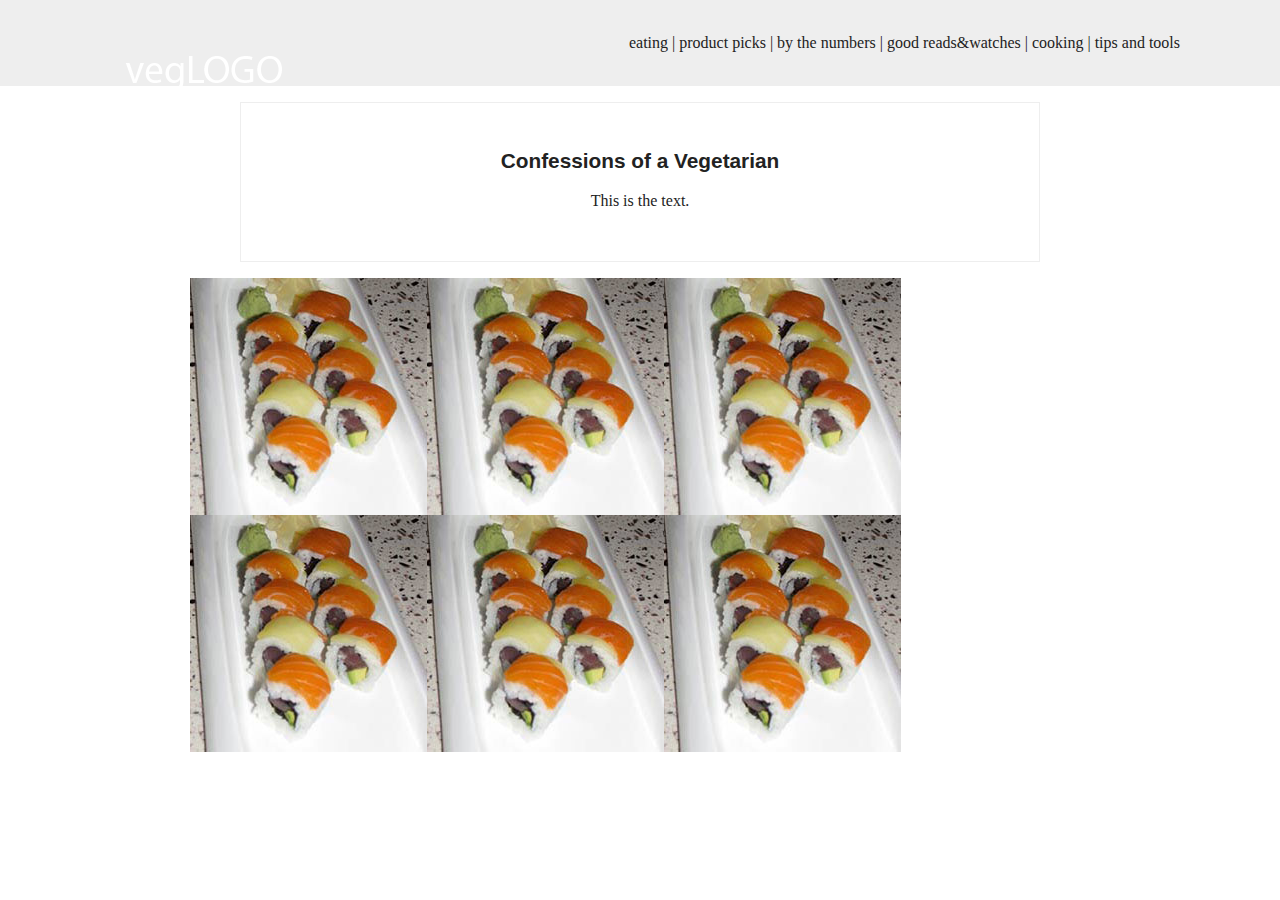
==== index.html @ 7793b63d "Started building" ====
<!DOCTYPE html>
<!--[if lt IE 7]>	   <html class="no-js lt-ie9 lt-ie8 lt-ie7"> <![endif]-->
<!--[if IE 7]>		   <html class="no-js lt-ie9 lt-ie8"> <![endif]-->
<!--[if IE 8]>		   <html class="no-js lt-ie9"> <![endif]-->
<!--[if gt IE 8]><!--> <html class="no-js"> <!--<![endif]-->
<head>

	<meta charset="utf-8">
	<meta http-equiv="X-UA-Compatible" content="IE=edge">
	<title>VEGOUT</title>
	<meta name="description" content="">
	
	<!-- Enable responsive layouts; tell browsers not to shrink pages to fit small screens -->
	<meta name="viewport" content="width=device-width, initial-scale=1">

	<!-- Load styles -->
	<!-- for production, combine all of these stylesheets -->
	<link rel="stylesheet" href="css/style.css">
	
	<script src="js/vendor/modernizr-2.6.2.min.js"></script>

</head>
<body>
    <header>
        <nav>
            <img src="img/VEGOUT_03.png">
            <ul>
                <li>eating</li>
                <li> | </li>
                <li>product picks</li>
                <li> | </li>
                <li>by the numbers</li>
                <li> | </li>
                <li>good reads&amp;watches</li>
                <li> | </li>
                <li>cooking</li>
                <li> | </li>
                <li>tips and tools</li>
            </ul>
        </nav>
    </header>
    
	
	<div class="container">

		<h1>Confessions of a Vegetarian</h1>

		<p>This is the text.</p>

	</div>
	
    <div class="grid">
        <img class="gridItem" src="img/VEGOUT_07.jpg">
        <img class="gridItem" src="img/VEGOUT_07.jpg">
        <img class="gridItem" src="img/VEGOUT_07.jpg">
        <img class="gridItem" src="img/VEGOUT_07.jpg">
        <img class="gridItem" src="img/VEGOUT_07.jpg">
        <img class="gridItem" src="img/VEGOUT_07.jpg">
        
    </div>
    

	<!-- Load scripts -->
	<script src="//ajax.googleapis.com/ajax/libs/jquery/1.10.2/jquery.min.js"></script>
	<script>window.jQuery || document.write('<script src="js/vendor/jquery-1.10.2.min.js"><\/script>')</script>
	<script src="js/plugins.js"></script>
	<script src="js/main.js"></script>

</body>
</html>
---- css/style.css ----
@import 'h5bp/h5bp-head.css';
@import 'h5bp/normalize.css';
@import 'typography.css';
@import 'layout.css';
@import 'utilities.css';
@import 'h5bp/h5bp-tail.css';

/* 

	Put typographic formatting in the typography.css file.
	Page layout styles go in layout.css.

	In production, do not use imports.
	Instead, concatenante and minify files. 

*/
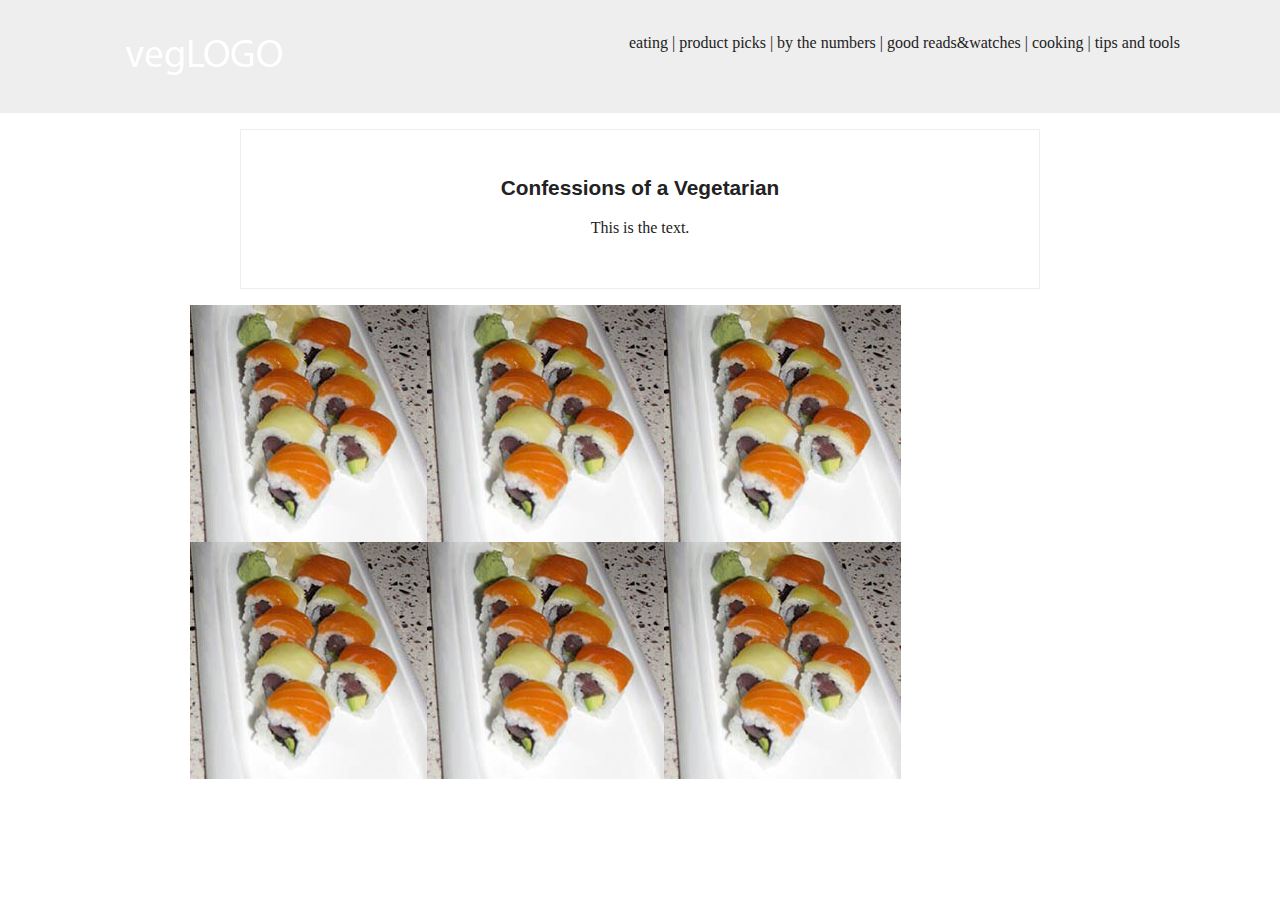
==== commit f81d8857: "syntax change" ====
--- a/index.html
+++ b/index.html
@@ -24,7 +24,7 @@
     <header>
         <nav>
             <img src="img/VEGOUT_03.png">
-            <ul>
+            <ul class="align-right">
                 <li>eating</li>
                 <li> | </li>
                 <li>product picks</li>
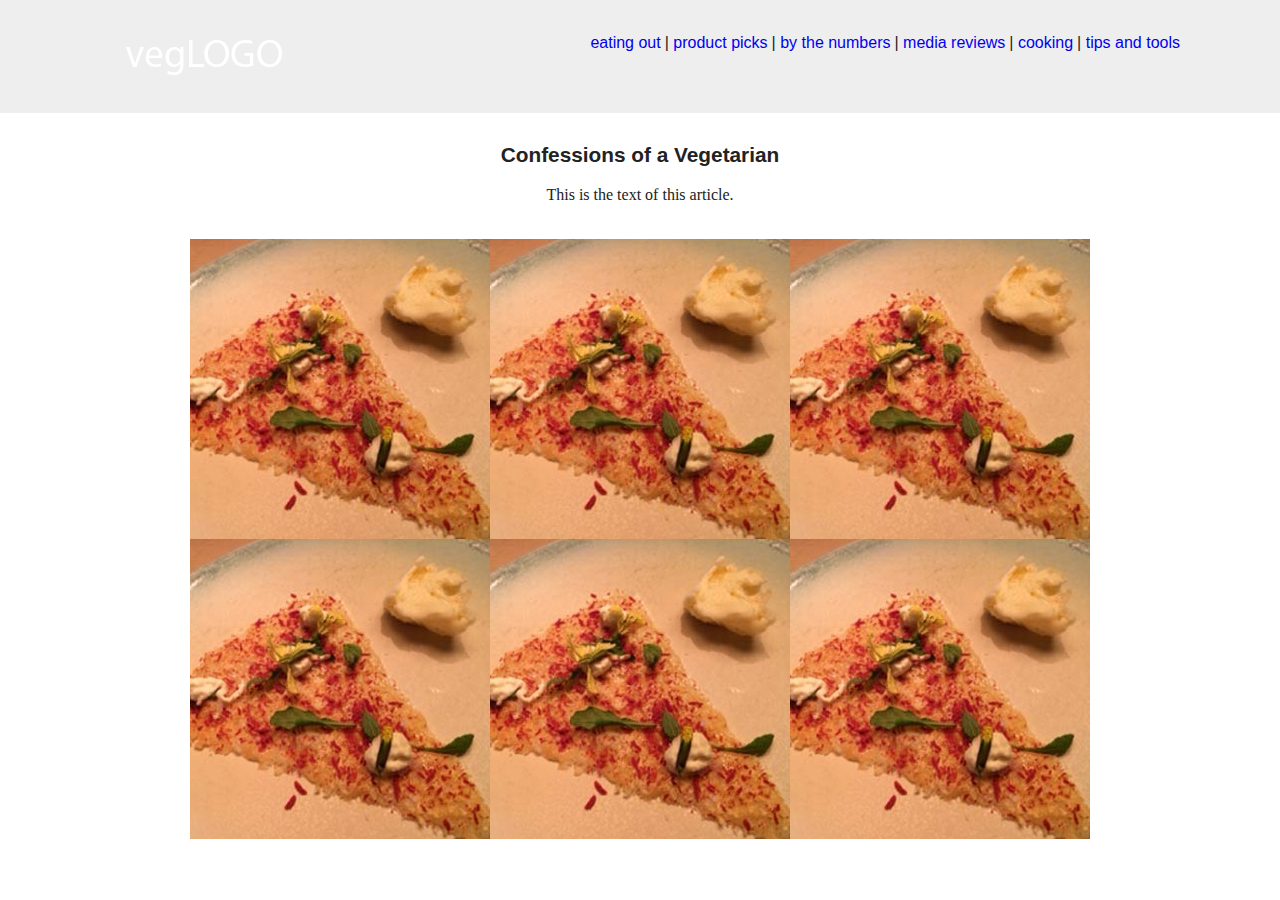
==== commit 6eaa14e6: "added more css" ====
--- a/index.html
+++ b/index.html
@@ -25,29 +25,29 @@
         <nav>
             <img src="img/VEGOUT_03.png">
             <ul class="align-right">
-                <li>eating</li>
+                <a href="eating-out.html"><li>eating out</li></a>
                 <li> | </li>
-                <li>product picks</li>
+                <a href="product-picks.html"><li>product picks</li></a>
                 <li> | </li>
-                <li>by the numbers</li>
+                <a href="by-the-numbers.html"><li>by the numbers</li></a>
                 <li> | </li>
-                <li>good reads&amp;watches</li>
+                <a href="media-reviews.html"><li>media reviews</li></a>
                 <li> | </li>
-                <li>cooking</li>
+                <a href="cooking.html"><li>cooking</li></a>
                 <li> | </li>
-                <li>tips and tools</li>
+                <a href="tips-and-tools.html"><li>tips and tools</li></a>
             </ul>
         </nav>
     </header>
     
 	
-	<div class="container">
+	<article>
 
 		<h1>Confessions of a Vegetarian</h1>
 
-		<p>This is the text.</p>
+		<p>This is the text of this article.</p>
 
-	</div>
+	</article>
 	
     <div class="grid">
         <img class="gridItem" src="img/VEGOUT_07.jpg">
@@ -56,7 +56,6 @@
         <img class="gridItem" src="img/VEGOUT_07.jpg">
         <img class="gridItem" src="img/VEGOUT_07.jpg">
         <img class="gridItem" src="img/VEGOUT_07.jpg">
-        
     </div>
     
 
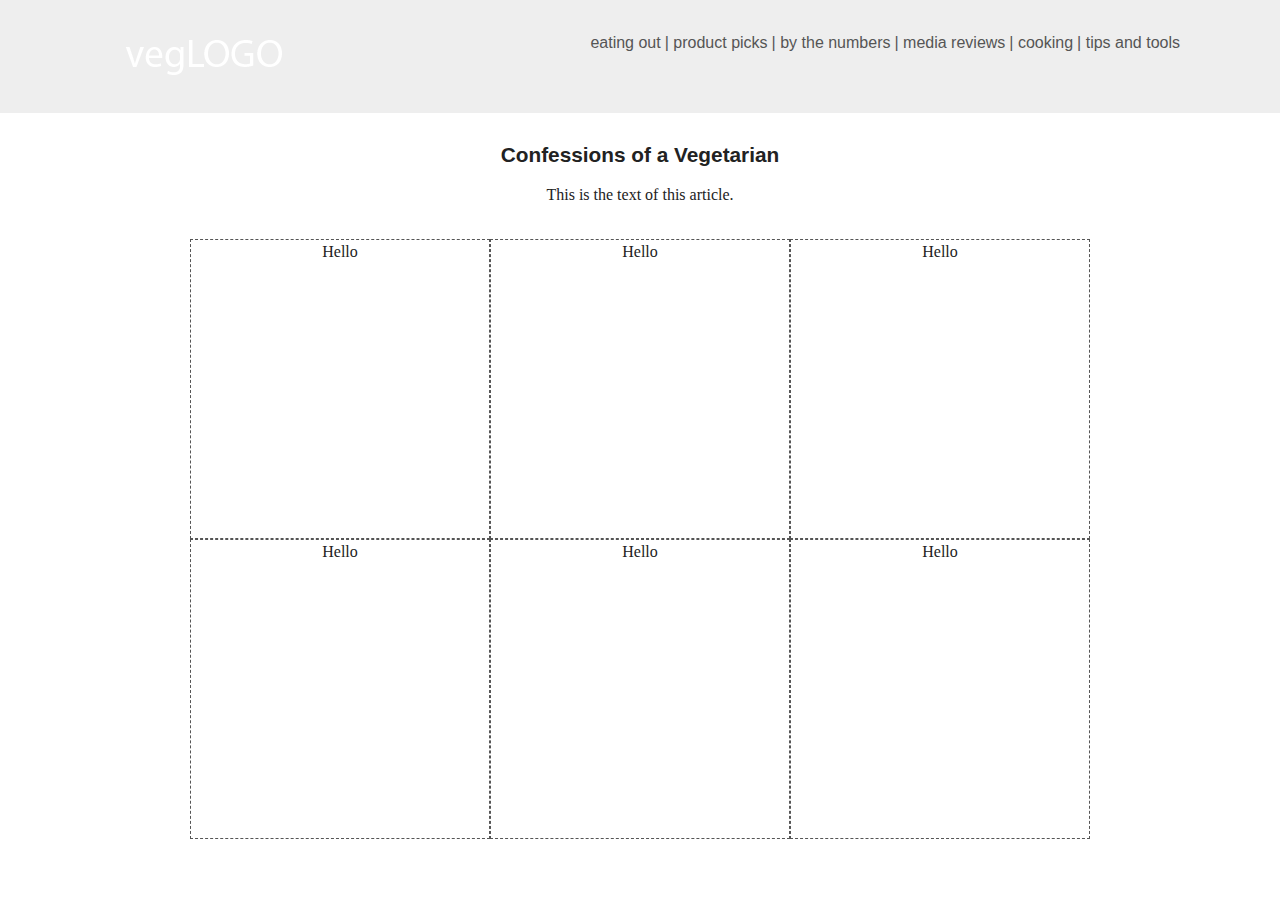
==== commit e7770492: "Update index.html" ====
--- a/index.html
+++ b/index.html
@@ -50,12 +50,12 @@
 	</article>
 	
     <div class="grid">
-        <img class="gridItem" src="img/VEGOUT_07.jpg">
-        <img class="gridItem" src="img/VEGOUT_07.jpg">
-        <img class="gridItem" src="img/VEGOUT_07.jpg">
-        <img class="gridItem" src="img/VEGOUT_07.jpg">
-        <img class="gridItem" src="img/VEGOUT_07.jpg">
-        <img class="gridItem" src="img/VEGOUT_07.jpg">
+        <div class="gridItem">Hello</div>
+        <div class="gridItem">Hello</div>
+        <div class="gridItem">Hello</div>
+        <div class="gridItem">Hello</div>
+        <div class="gridItem">Hello</div>
+        <div class="gridItem">Hello</div>
     </div>
     
 
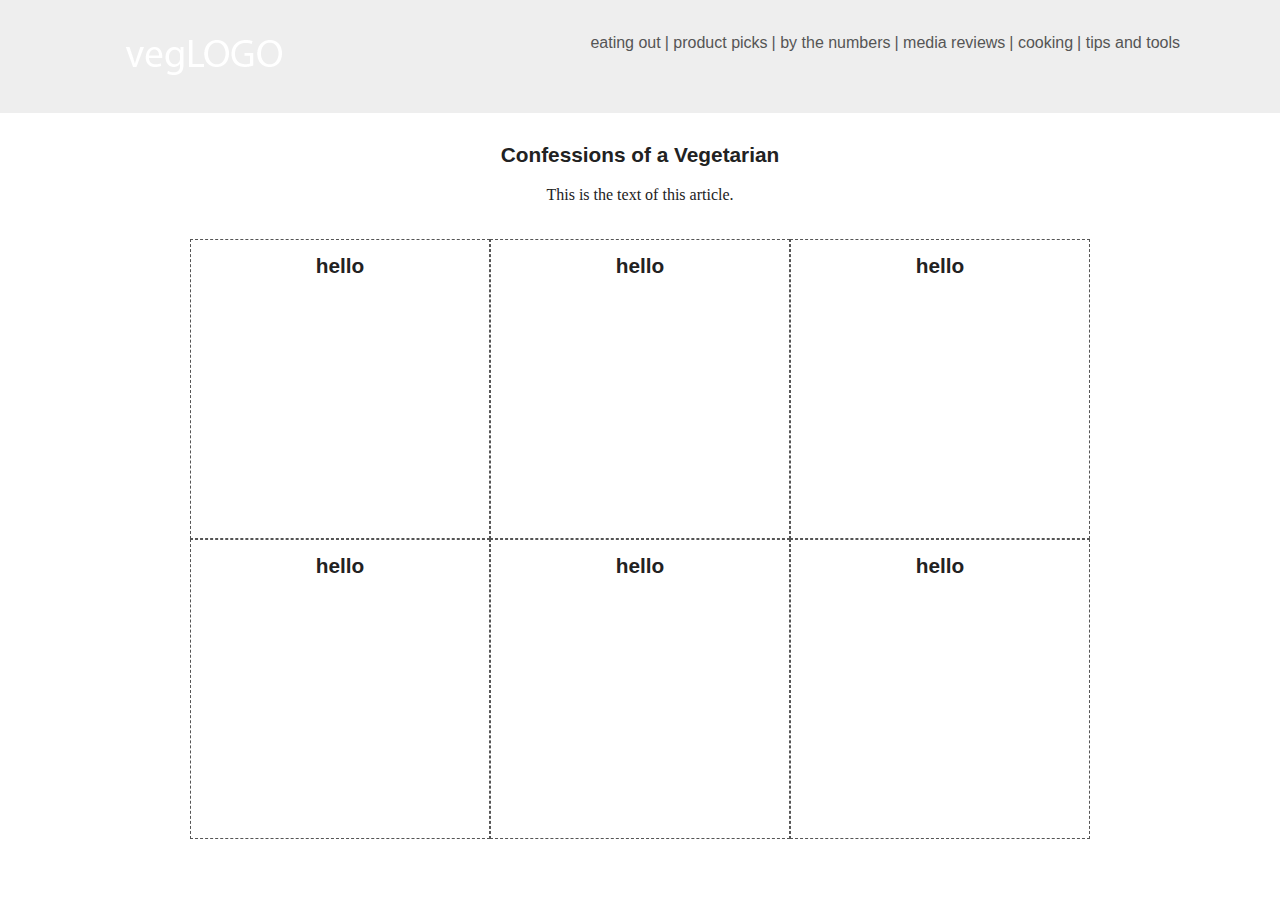
==== commit 25989b4c: "Update index.html" ====
--- a/index.html
+++ b/index.html
@@ -50,12 +50,24 @@
 	</article>
 	
     <div class="grid">
-        <div class="gridItem">Hello</div>
-        <div class="gridItem">Hello</div>
-        <div class="gridItem">Hello</div>
-        <div class="gridItem">Hello</div>
-        <div class="gridItem">Hello</div>
-        <div class="gridItem">Hello</div>
+        <div class="gridItem">
+            <h1>hello</h1>
+        </div>
+        <div class="gridItem">
+            <h1>hello</h1>
+        </div>
+        <div class="gridItem">
+            <h1>hello</h1>
+        </div>
+        <div class="gridItem">
+            <h1>hello</h1>
+        </div>
+        <div class="gridItem">
+            <h1>hello</h1>
+        </div>
+        <div class="gridItem">
+            <h1>hello</h1>
+        </div>
     </div>
     
 
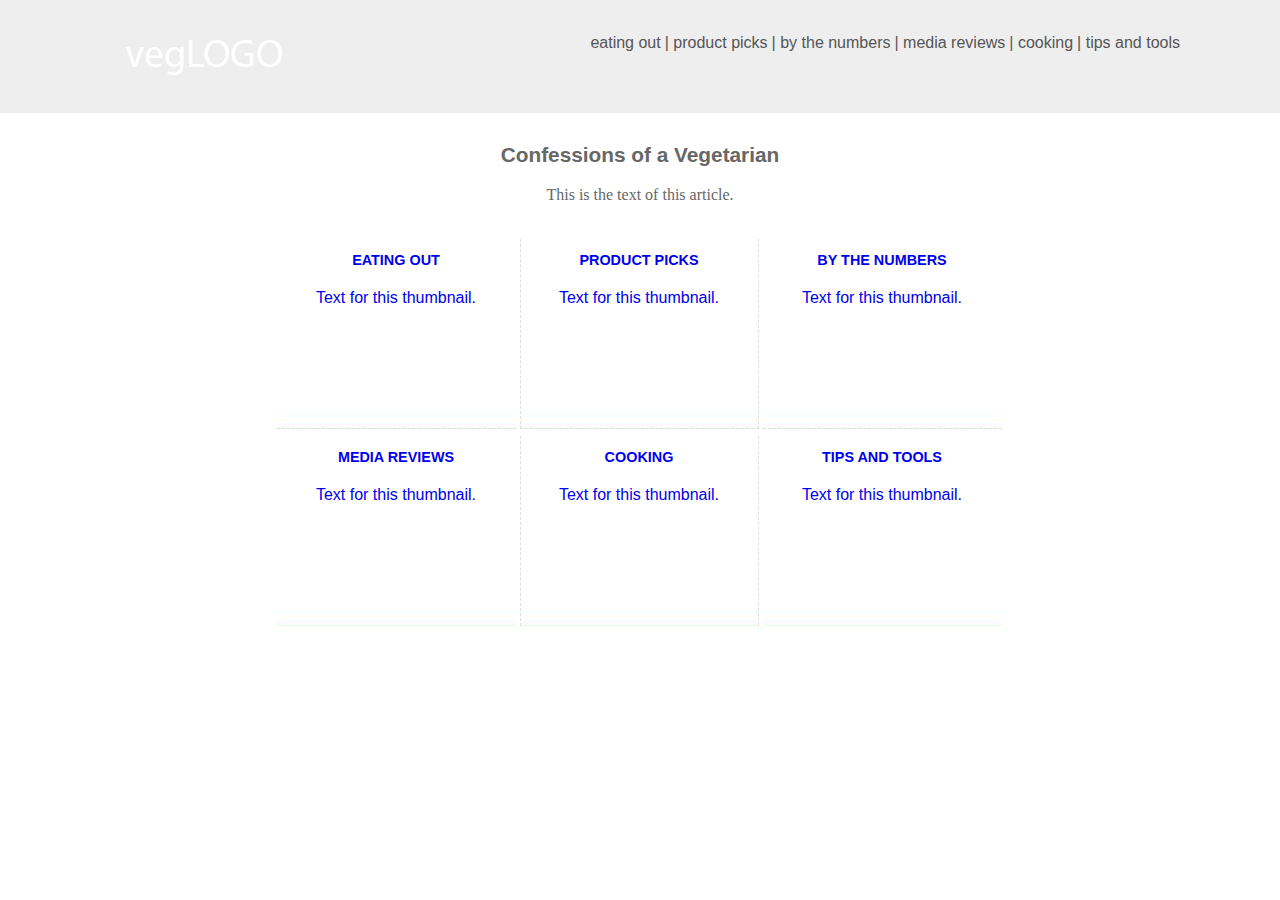
==== commit 4bcac544: "added more css" ====
--- a/index.html
+++ b/index.html
@@ -50,24 +50,30 @@
 	</article>
 	
     <div class="grid">
-        <div class="gridItem">
-            <h1>hello</h1>
-        </div>
-        <div class="gridItem">
-            <h1>hello</h1>
-        </div>
-        <div class="gridItem">
-            <h1>hello</h1>
-        </div>
-        <div class="gridItem">
-            <h1>hello</h1>
-        </div>
-        <div class="gridItem">
-            <h1>hello</h1>
-        </div>
-        <div class="gridItem">
-            <h1>hello</h1>
-        </div>
+        <a class="button" id="hover-state" href="eating-out-article.html"><div class="gridItem top">
+            <h2>eating out</h2>
+            <p>Text for this thumbnail.</p>
+        </div></a>
+        <a class="button" id="hover-state" href="eating-out-article.html"><div class="gridItem inside top">
+            <h2>product picks</h2>
+            <p>Text for this thumbnail.</p>
+        </div></a>
+        <a class="button" id="hover-state" href="eating-out-article.html"><div class="gridItem top">
+            <h2>by the numbers</h2>
+            <p>Text for this thumbnail.</p>
+        </div></a>
+        <a class="button" id="hover-state" href="eating-out-article.html"><div class="gridItem">
+            <h2>media reviews</h2>
+            <p>Text for this thumbnail.</p>
+        </div></a>
+        <a class="button" id="hover-state" href="eating-out-article.html"><div class="gridItem inside">
+            <h2>cooking</h2>
+            <p>Text for this thumbnail.</p>
+        </div></a>
+        <a class="button" id="hover-state" href="eating-out-article.html"><div class="gridItem">
+            <h2>tips and tools</h2>
+            <p>Text for this thumbnail.</p>
+        </div></a>
     </div>
     
 
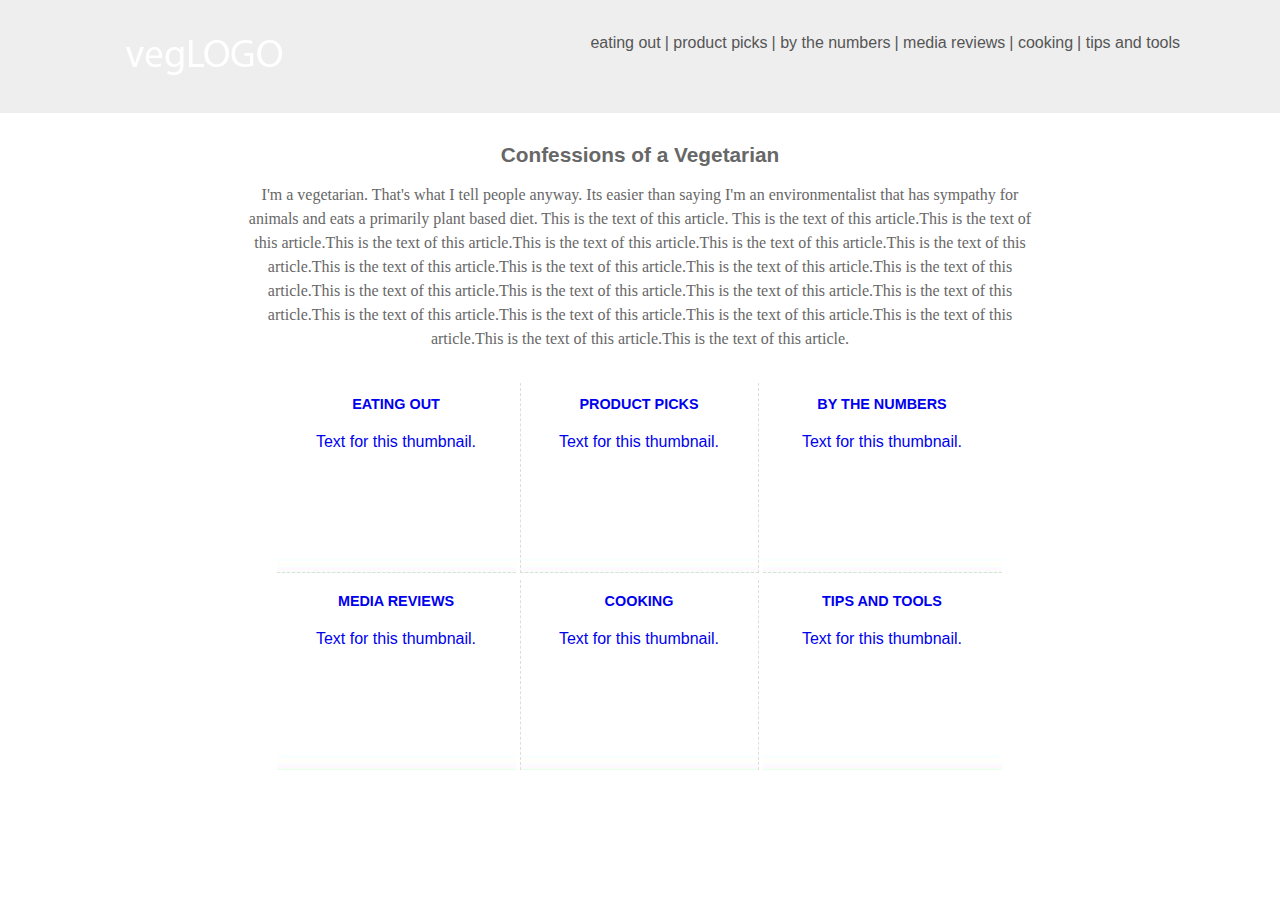
==== commit d849bb9a: "Update index.html" ====
--- a/index.html
+++ b/index.html
@@ -45,7 +45,7 @@
 
 		<h1>Confessions of a Vegetarian</h1>
 
-		<p>This is the text of this article.</p>
+		<p>I'm a vegetarian. That's what I tell people anyway. Its easier than saying I'm an environmentalist that has sympathy for animals and eats a primarily plant based diet. This is the text of this article. This is the text of this article.This is the text of this article.This is the text of this article.This is the text of this article.This is the text of this article.This is the text of this article.This is the text of this article.This is the text of this article.This is the text of this article.This is the text of this article.This is the text of this article.This is the text of this article.This is the text of this article.This is the text of this article.This is the text of this article.This is the text of this article.This is the text of this article.This is the text of this article.This is the text of this article.This is the text of this article.</p>
 
 	</article>
 	
